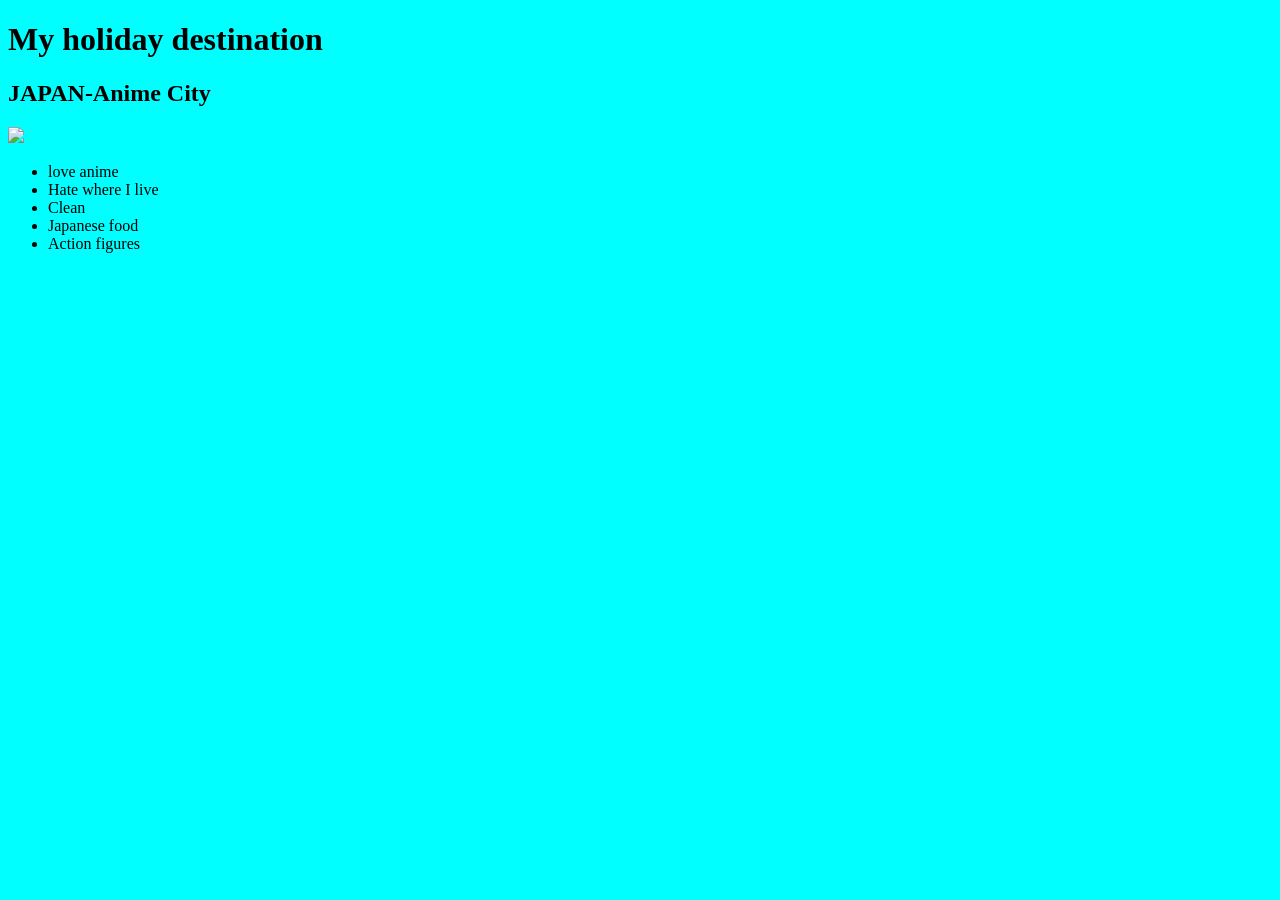
==== holiday_destination/index.html @ 617f6e6e "done" ====
<!DOCTYPE html>
<html lang="en">
<head>
    <meta charset="UTF-8">
    <meta http-equiv="X-UA-Compatible" content="IE=edge">
    <meta name="viewport" content="width=device-width>, initial-scale=1.0">
    <title>Document</title>
</head>
<body style="background-color: aqua;">
    <h1>My holiday destination</h1>
   <h2>JAPAN-Anime City</h2>
    <img src="506e25d8bf8f9a1ec07de78193a53a92.jpg">
    <ul>
        <li>
love anime
        </li>
        <li>
Hate where I live
        </li>
        <li>
Clean
        </li>
        <li>
Japanese food
        </li><li>
Action figures
        </li>
    </ul>
</body>
</html>
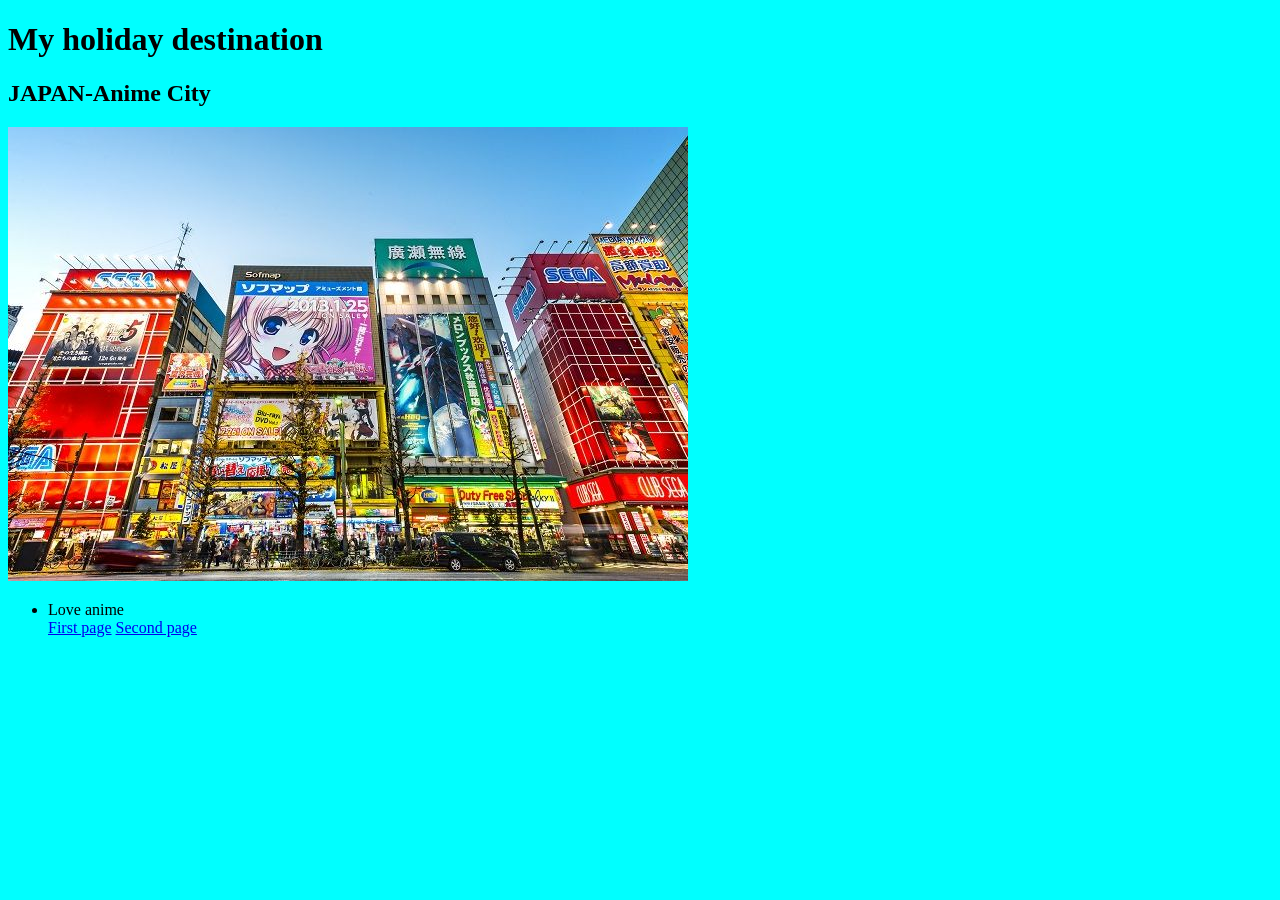
==== commit dd25a022: "done" ====
--- a/holiday_destination/index.html
+++ b/holiday_destination/index.html
@@ -10,21 +10,16 @@
     <h1>My holiday destination</h1>
    <h2>JAPAN-Anime City</h2>
     <img src="506e25d8bf8f9a1ec07de78193a53a92.jpg">
-    <ul>
+    <nav>
+        <ul>
         <li>
-love anime
+Love anime
         </li>
-        <li>
-Hate where I live
-        </li>
-        <li>
-Clean
-        </li>
-        <li>
-Japanese food
-        </li><li>
-Action figures
-        </li>
-    </ul>
+        <a href="index.html">First page</a>
+               
+        <a href="index2.html" >Second page</a>
+            
+        </ul>
+        </nav>  
 </body>
 </html>
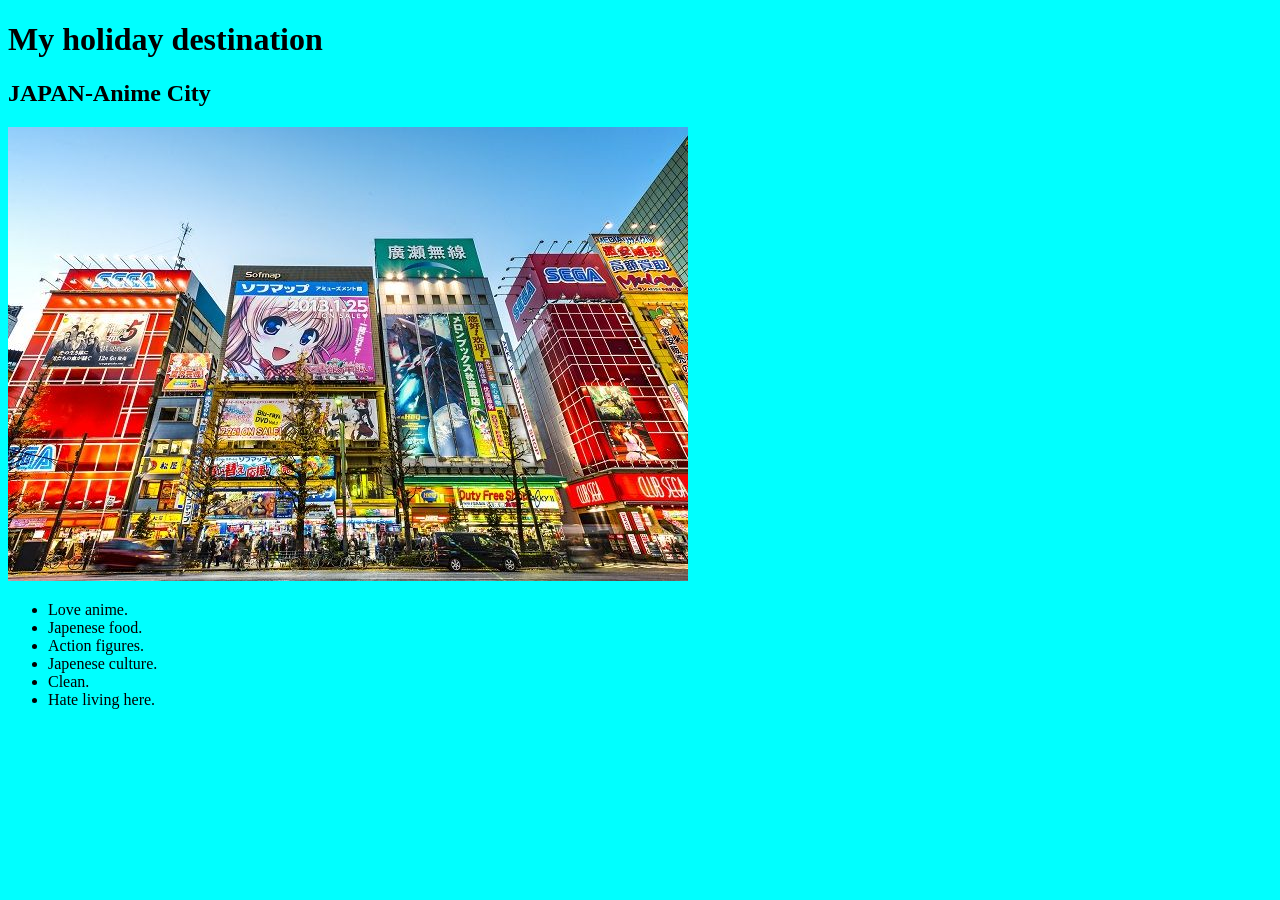
==== commit 7eecfa7b: "yes" ====
--- a/holiday_destination/index.html
+++ b/holiday_destination/index.html
@@ -3,7 +3,7 @@
 <head>
     <meta charset="UTF-8">
     <meta http-equiv="X-UA-Compatible" content="IE=edge">
-    <meta name="viewport" content="width=device-width>, initial-scale=1.0">
+    <meta name="viewport" content="width=device-width, initial-scale=1.0">
     <title>Document</title>
 </head>
 <body style="background-color: aqua;">
@@ -13,12 +13,23 @@
     <nav>
         <ul>
         <li>
-Love anime
+Love anime.
         </li>
-        <a href="index.html">First page</a>
-               
-        <a href="index2.html" >Second page</a>
-            
+        <li>
+                Japenese food.
+        </li>
+        <li>
+                Action figures.
+        </li>
+        <li>
+                Japenese culture.
+        </li>
+        <li>
+                Clean.
+        </li>
+            <li>
+                    Hate living here.
+            </li>
         </ul>
         </nav>  
 </body>
